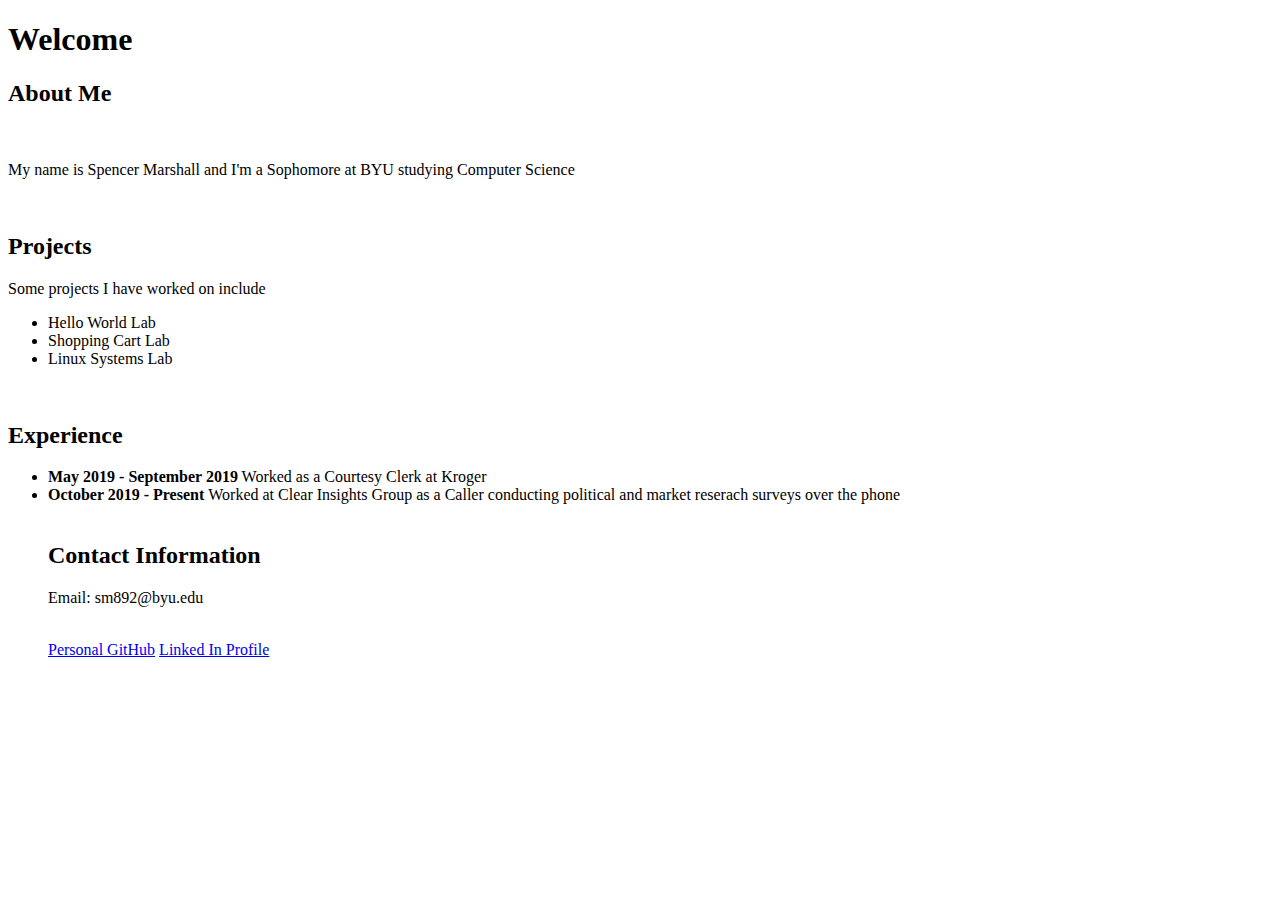
==== index.html @ 129259fe "First commit" ====
<!DOCTYPE html>
<html>
	<head>
		<title>Spencer's Site</title>
	</head>
	<body>
		<h1>Welcome</h1>

		<h2>About Me</h2><br/>
		<p>My name is Spencer Marshall and I'm a Sophomore at BYU studying Computer Science</p><br/>
		<h2>Projects</h2>
		<p> Some projects I have worked on include </p>
		<ul>
			<li>Hello World Lab</li>
			<li>Shopping Cart Lab</li>
			<li>Linux Systems Lab</li>
		</ul>
		<br/>
		<h2>Experience</h2>
		<ul>
			<li><strong>May 2019 - September 2019</strong> Worked as a Courtesy Clerk at Kroger</li>
			
			<li><strong>October 2019 - Present </strong> Worked at Clear Insights Group as a Caller conducting political and market reserach surveys over the phone </li> <br/>
			</hr>
			<h2>Contact Information</h2>
			<p>Email: sm892@byu.edu</p><br/>

			<a href="https://www.github.com/spencermarshall">Personal GitHub</a>
			<a href="https://www.linkedin.com/in/spencermarshall87">Linked In Profile</a>

	</body>
</html>
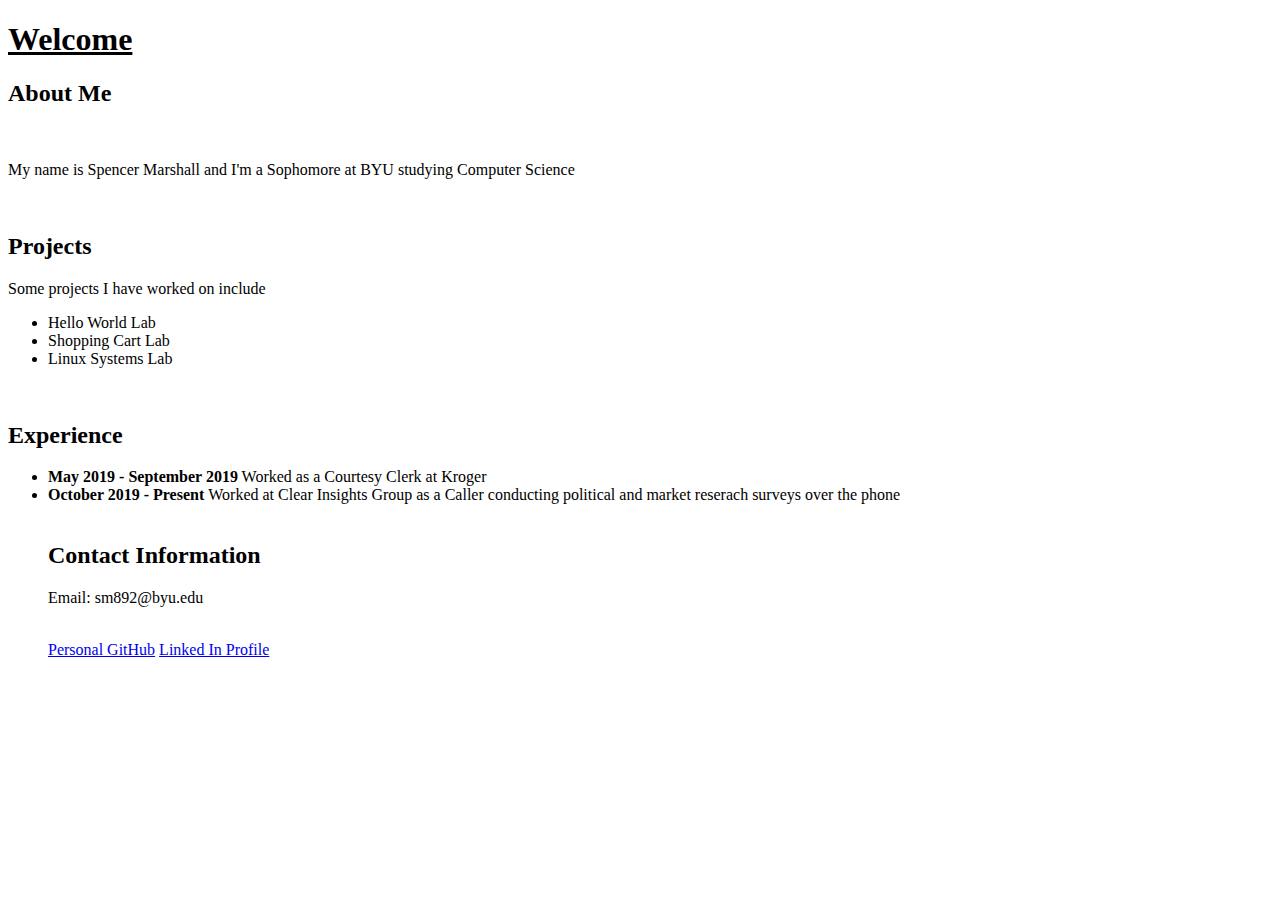
==== commit 92aeecf6: "Edit" ====
--- a/index.html
+++ b/index.html
@@ -4,7 +4,7 @@
 		<title>Spencer's Site</title>
 	</head>
 	<body>
-		<h1>Welcome</h1>
+		<h1><strong><u>Welcome</u></strong></h1>
 
 		<h2>About Me</h2><br/>
 		<p>My name is Spencer Marshall and I'm a Sophomore at BYU studying Computer Science</p><br/>
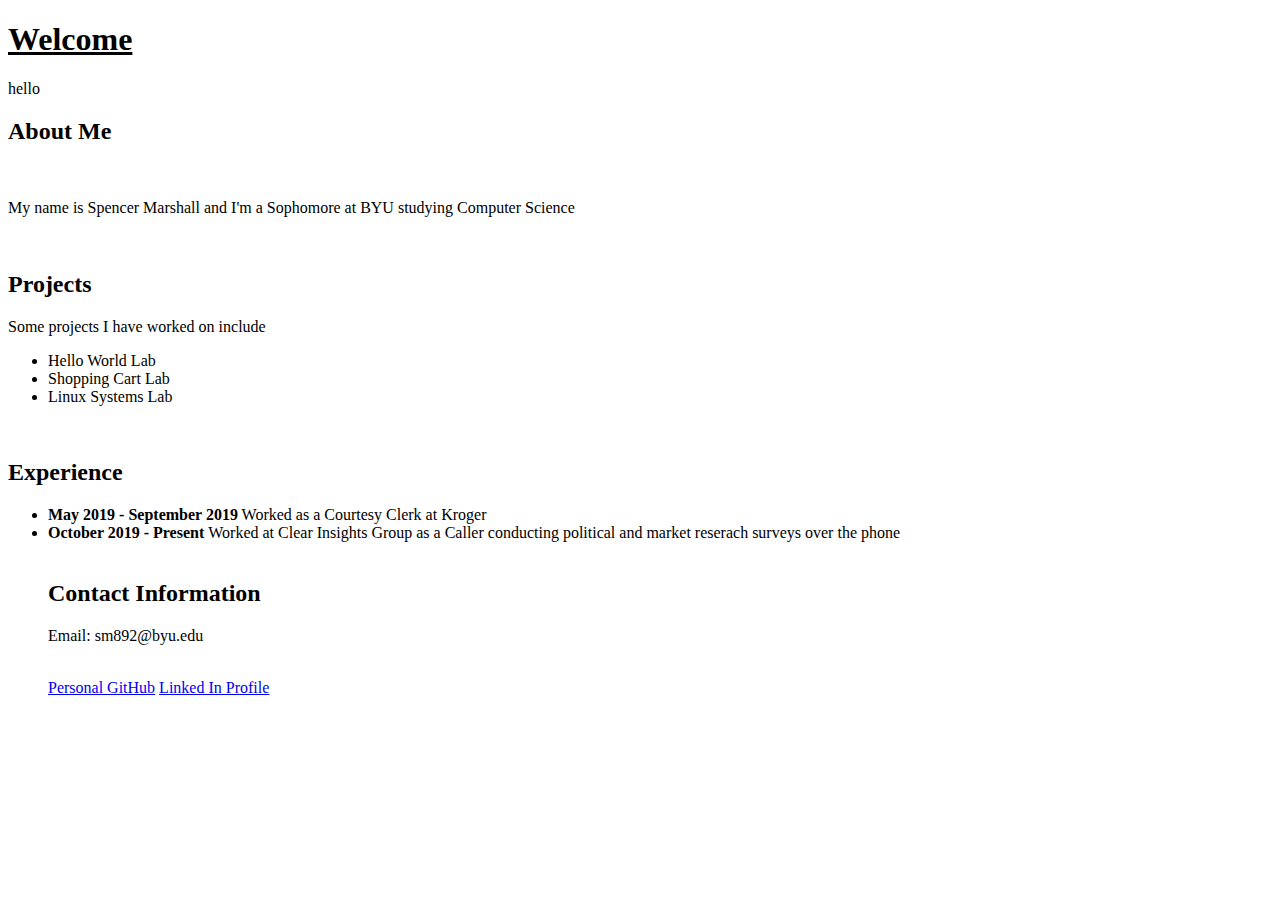
==== commit 477de409: "update" ====
--- a/index.html
+++ b/index.html
@@ -6,6 +6,7 @@
 	<body>
 		<h1><strong><u>Welcome</u></strong></h1>
 
+		<p>hello</p>
 		<h2>About Me</h2><br/>
 		<p>My name is Spencer Marshall and I'm a Sophomore at BYU studying Computer Science</p><br/>
 		<h2>Projects</h2>
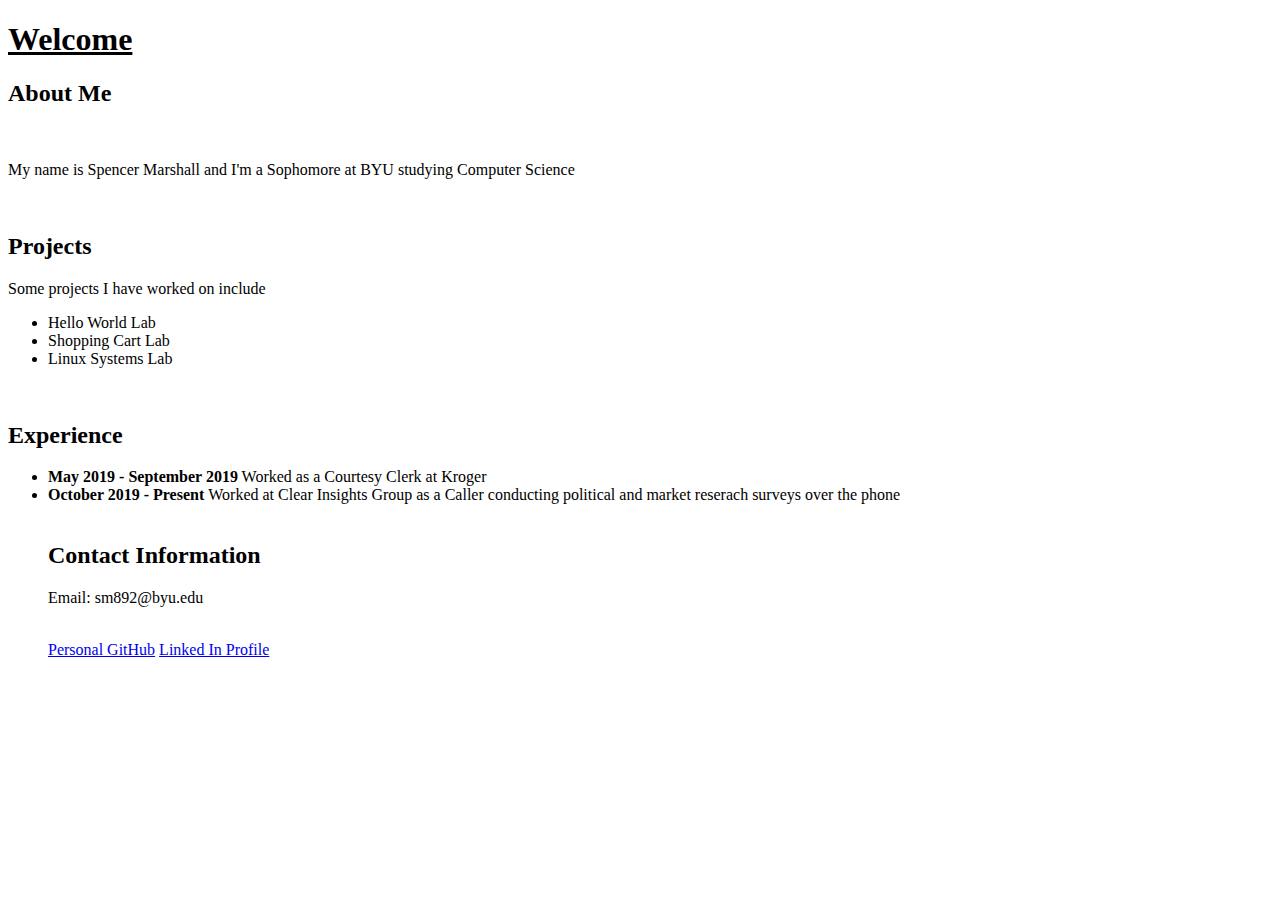
==== commit 5c410ad5: "edit" ====
--- a/index.html
+++ b/index.html
@@ -6,7 +6,6 @@
 	<body>
 		<h1><strong><u>Welcome</u></strong></h1>
 
-		<p>hello</p>
 		<h2>About Me</h2><br/>
 		<p>My name is Spencer Marshall and I'm a Sophomore at BYU studying Computer Science</p><br/>
 		<h2>Projects</h2>
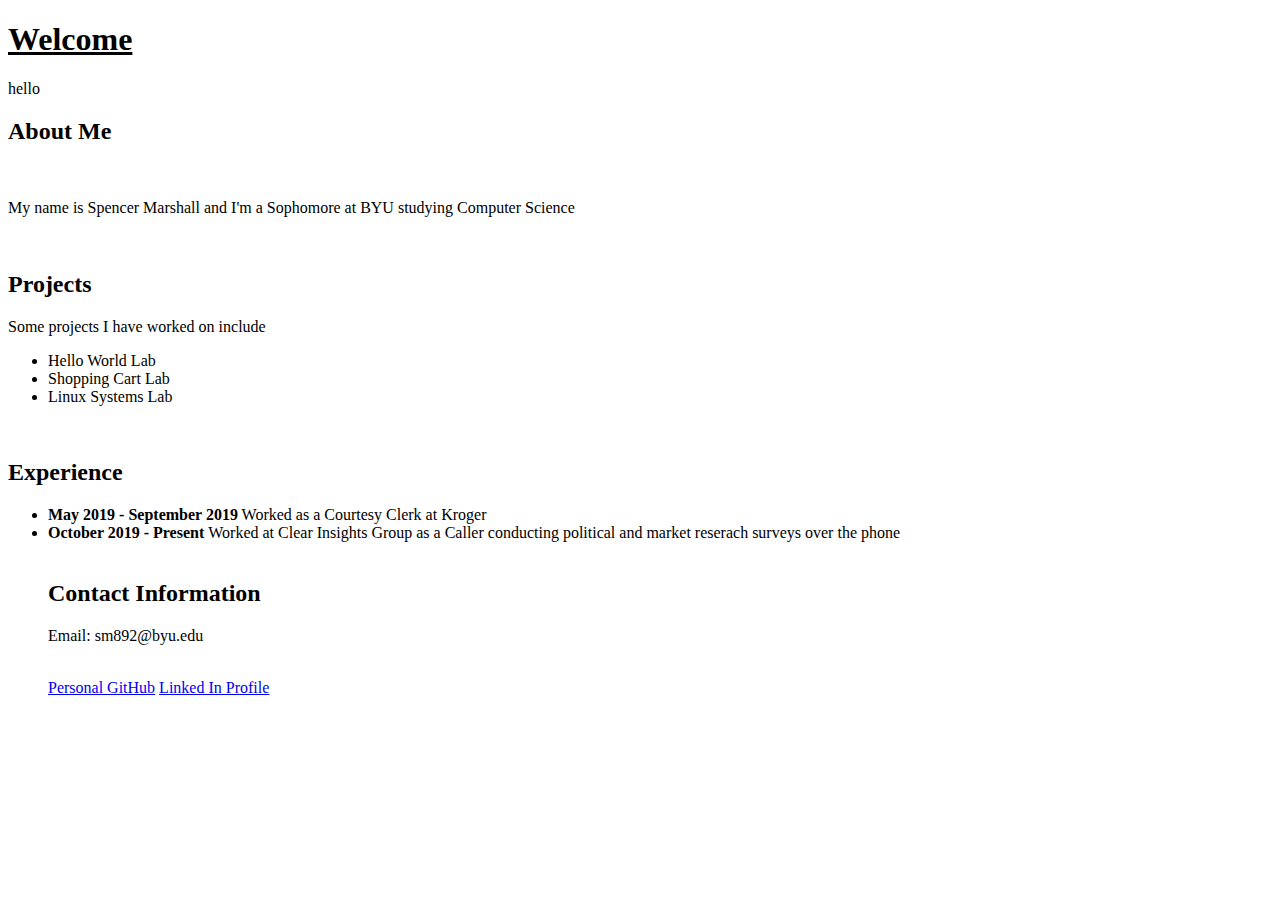
==== commit d3b7ff7b: "Merge branch 'master' of github.com:spencermarshall/Portfolio" ====
--- a/index.html
+++ b/index.html
@@ -6,6 +6,7 @@
 	<body>
 		<h1><strong><u>Welcome</u></strong></h1>
 
+		<p>hello</p>
 		<h2>About Me</h2><br/>
 		<p>My name is Spencer Marshall and I'm a Sophomore at BYU studying Computer Science</p><br/>
 		<h2>Projects</h2>
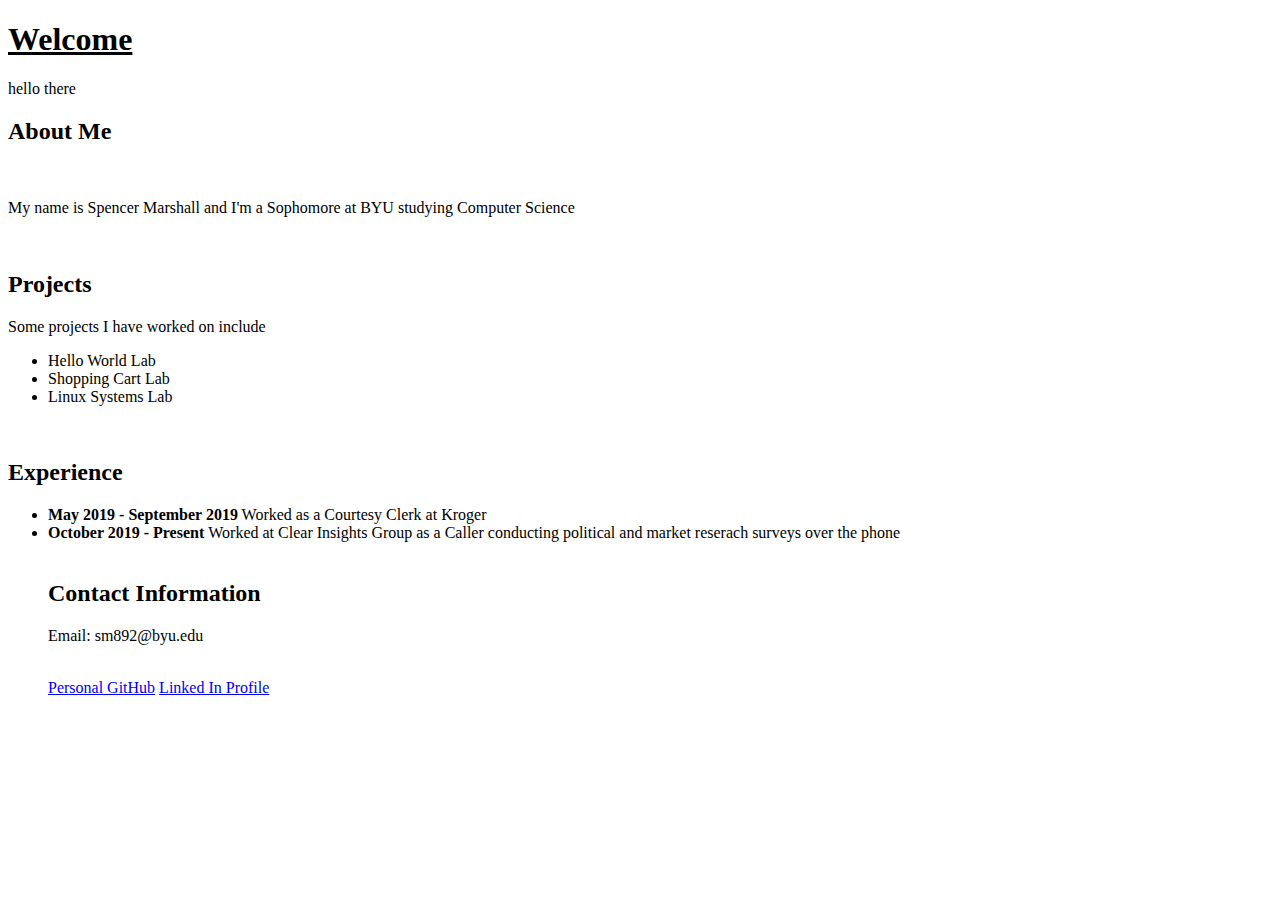
==== commit 4468d3ce: "Update index.html" ====
--- a/index.html
+++ b/index.html
@@ -3,10 +3,10 @@
 	<head>
 		<title>Spencer's Site</title>
 	</head>
-	<body>
+  	<body>
 		<h1><strong><u>Welcome</u></strong></h1>
 
-		<p>hello</p>
+		<p>hello there</p>
 		<h2>About Me</h2><br/>
 		<p>My name is Spencer Marshall and I'm a Sophomore at BYU studying Computer Science</p><br/>
 		<h2>Projects</h2>
